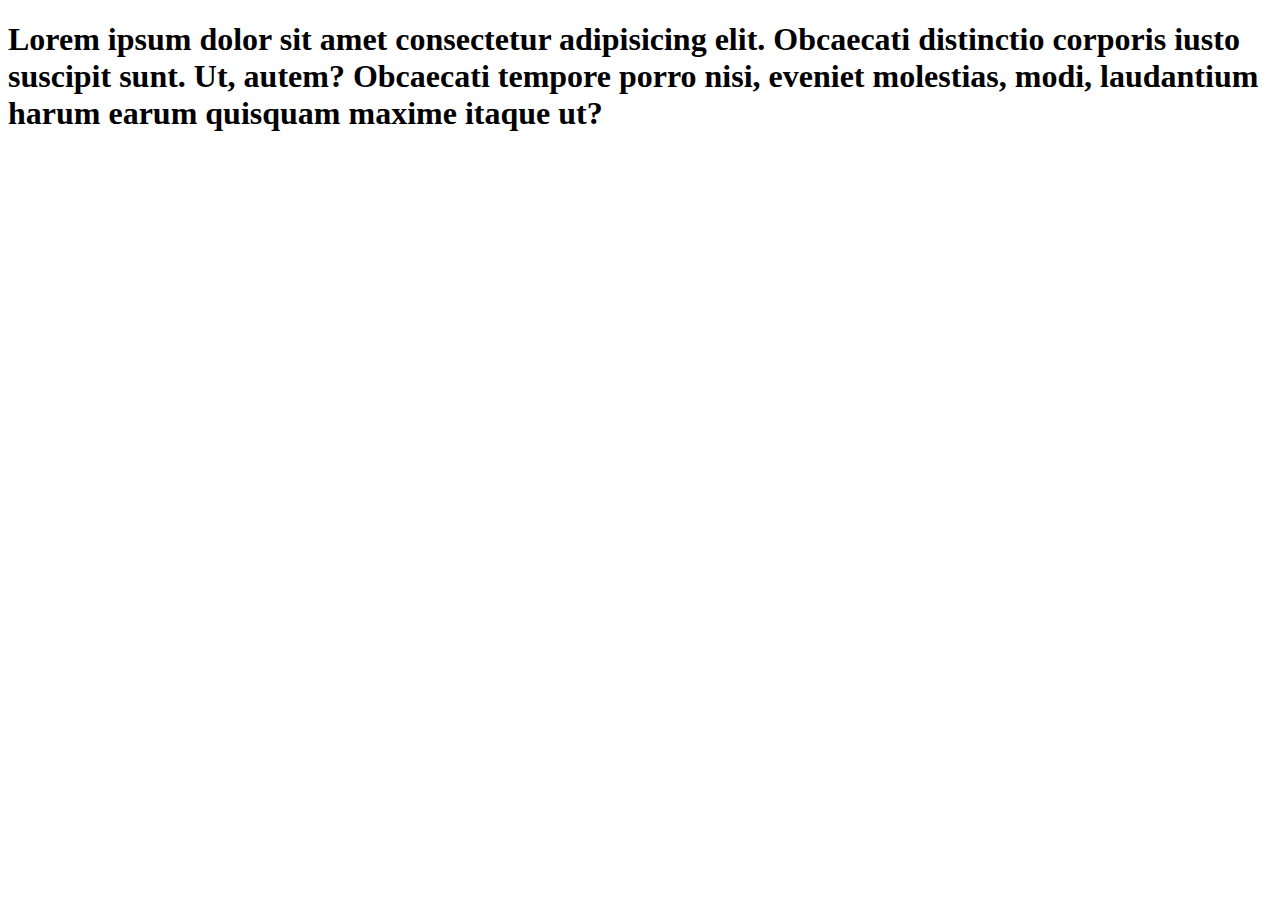
==== home.html @ 095e7f93 "pastas" ====
<!DOCTYPE html>
<html lang="en">
<head>
    <meta charset="UTF-8">
    <meta http-equiv="X-UA-Compatible" content="IE=edge">
    <meta name="viewport" content="width=device-width, initial-scale=1.0">
    <title>Hotel Trivago</title>
</head>
<body>
    <h1>Lorem ipsum dolor sit amet consectetur adipisicing elit. Obcaecati distinctio corporis iusto suscipit sunt. Ut, autem? Obcaecati tempore porro nisi, eveniet molestias, modi, laudantium harum earum quisquam maxime itaque ut?</h1>
    
</body>
</html>
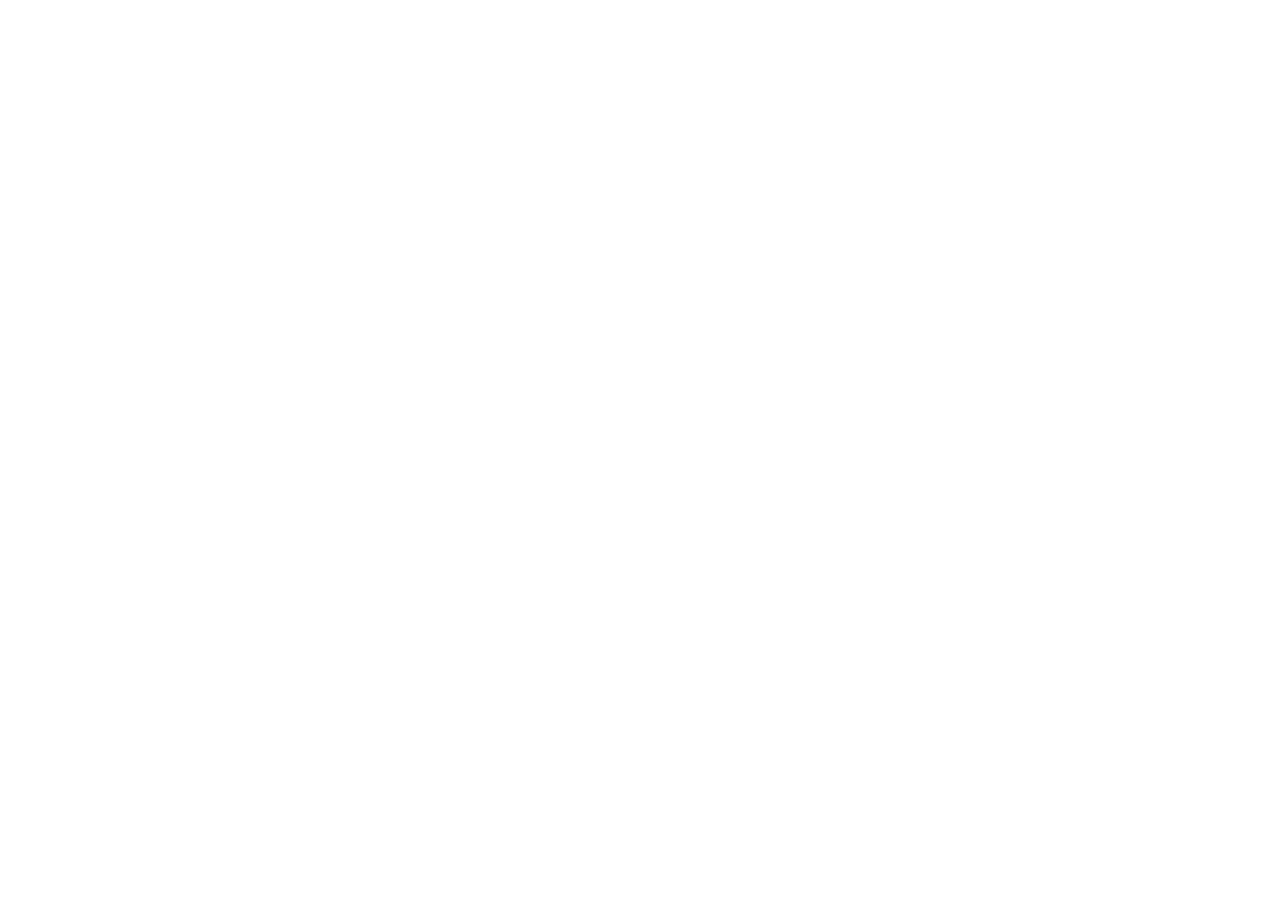
==== commit 5529be66: "up" ====
--- a/home.html
+++ b/home.html
@@ -4,10 +4,10 @@
     <meta charset="UTF-8">
     <meta http-equiv="X-UA-Compatible" content="IE=edge">
     <meta name="viewport" content="width=device-width, initial-scale=1.0">
+    <link rel="stylesheet" href="home.css">
     <title>Hotel Trivago</title>
 </head>
 <body>
-    <h1>Lorem ipsum dolor sit amet consectetur adipisicing elit. Obcaecati distinctio corporis iusto suscipit sunt. Ut, autem? Obcaecati tempore porro nisi, eveniet molestias, modi, laudantium harum earum quisquam maxime itaque ut?</h1>
-    
+
 </body>
 </html>--- a/home.css
+++ b/home.css
@@ -0,0 +1,6 @@
+* {
+    padding: 0;
+    margin: 0;
+    box-sizing: border-box;
+}
+
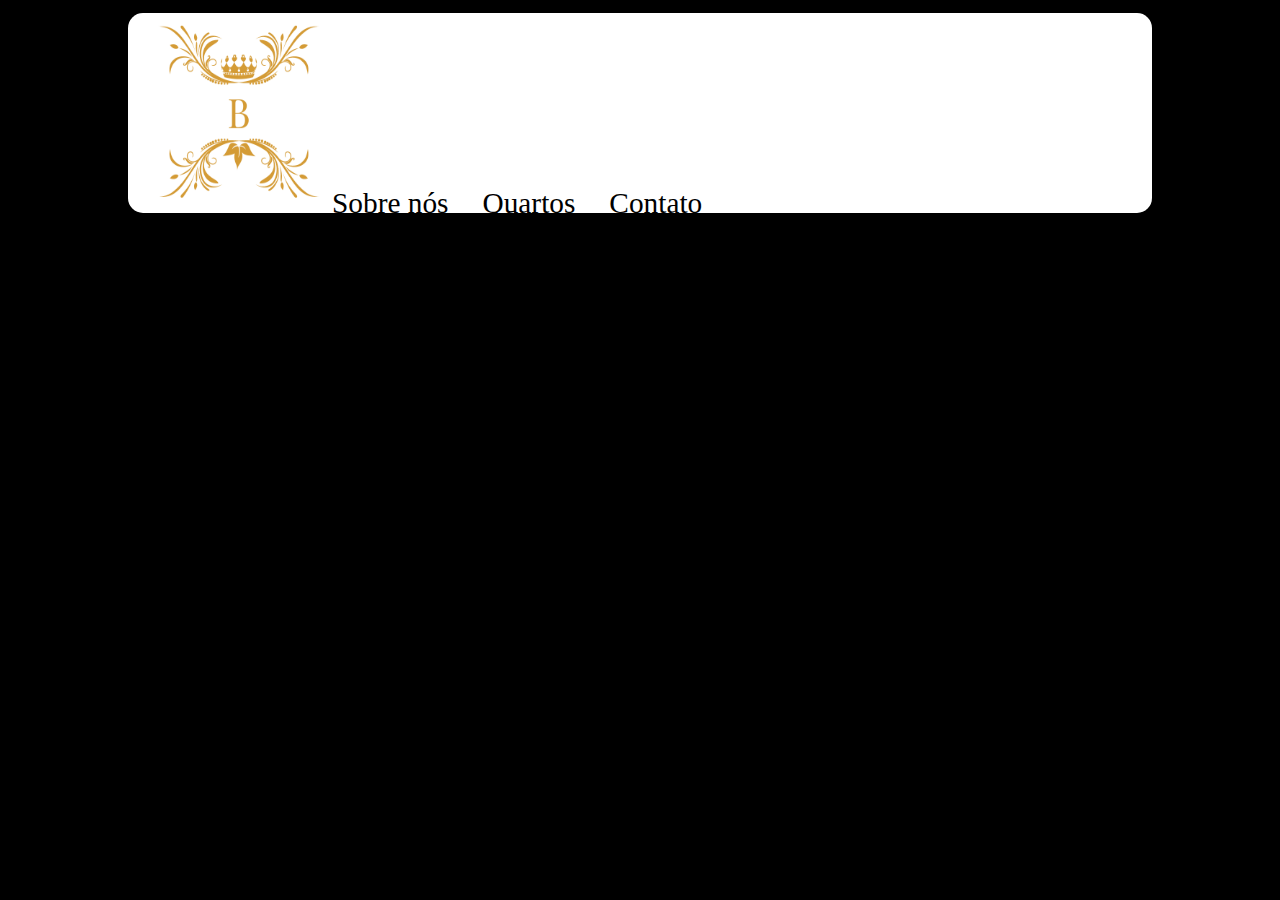
==== commit c31e3cbc: "home" ====
--- a/home.html
+++ b/home.html
@@ -1,13 +1,23 @@
 <!DOCTYPE html>
-<html lang="en">
+<html lang="pt-br">
 <head>
     <meta charset="UTF-8">
     <meta http-equiv="X-UA-Compatible" content="IE=edge">
     <meta name="viewport" content="width=device-width, initial-scale=1.0">
-    <link rel="stylesheet" href="home.css">
-    <title>Hotel Trivago</title>
+    <link rel="stylesheet" href="style/home.css">
+    <link rel="shortcut icon" href="img/favicon/favicon.ico" type="image/x-icon">
+    <title>Bristoff</title>
 </head>
 <body>
-
+    <div class="nav">
+        <img src="img/favicon/logo.new.png" alt="Logo hotel Bristoff">
+        <a href="#">Sobre nós</a>
+        <a href="#">Quartos</a>
+        <a href="#">Contato</a>
+        <div class="conta">
+            <a href="#">Login</a>
+            <a href="#">Cadastre-se</a>
+        </div><!--conta-->
+    </div><!--nav-->
 </body>
 </html>--- a/style/home.css
+++ b/style/home.css
@@ -0,0 +1,39 @@
+@charset "UTF-8";
+
+* {
+    padding: 0;
+    margin: 0;
+    box-sizing: border-box;
+}
+
+.nav {
+    width: 80vw;
+    height: 200px;
+    background-color: #ffffff;
+    display: inline-block;
+    margin-left: 10vw;
+    margin-right: 10vw;
+    margin-top: 1vw;
+    border-radius: 15px;
+    overflow: hidden;
+}
+
+.nav > img {
+    display: inline-block;
+    height: 200px;
+    width: 200px;
+    overflow: hidden;
+    padding-left: 20px;
+}
+
+.nav > a {
+    font-size: 22pt;
+    color: black;
+    padding-right: 30px;
+    
+}
+
+body {
+    background-color: black;
+}
+
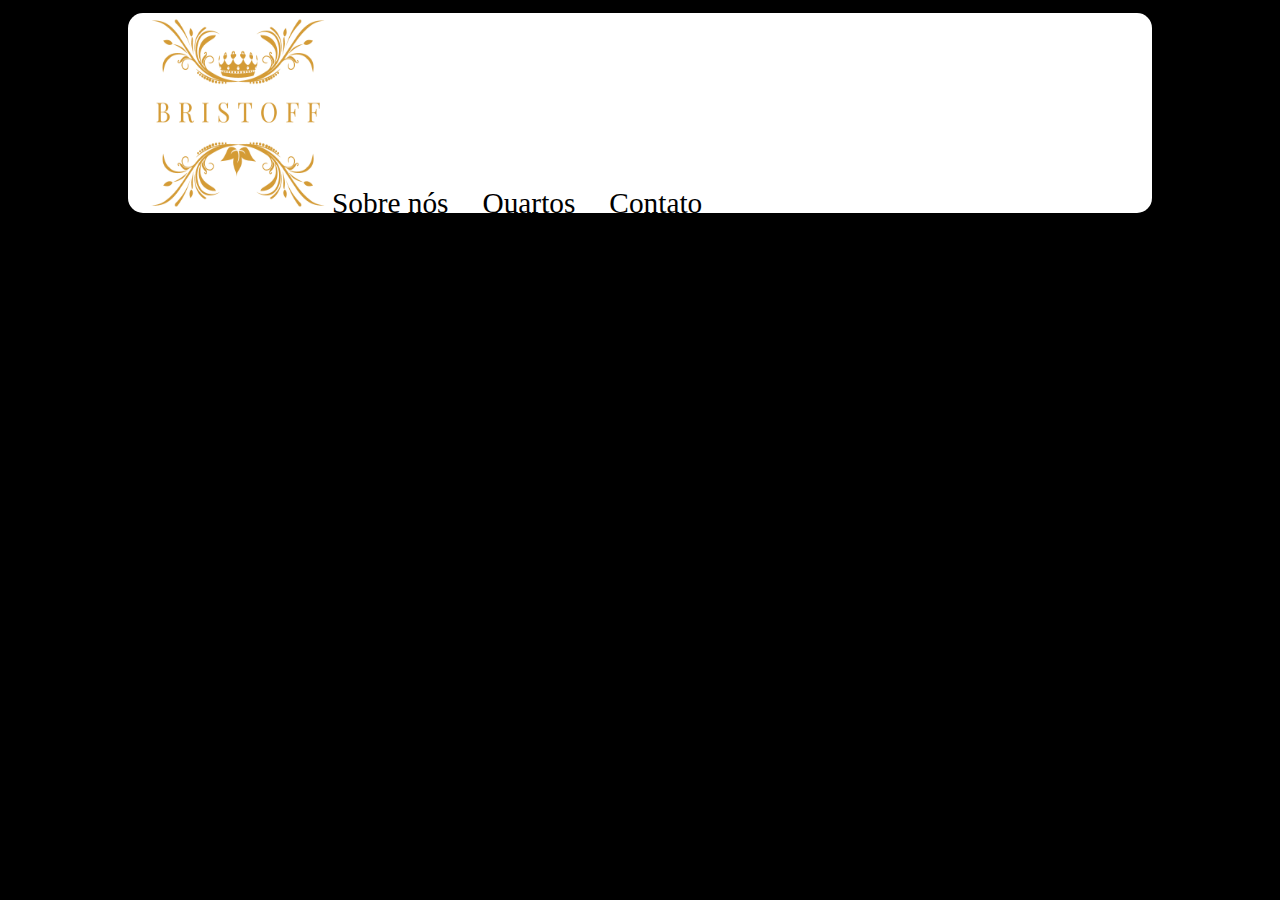
==== commit 7d082cbc: "imgs" ====
--- a/home.html
+++ b/home.html
@@ -10,7 +10,7 @@
 </head>
 <body>
     <div class="nav">
-        <img src="img/favicon/logo.new.png" alt="Logo hotel Bristoff">
+        <img src="img/logo.png" alt="Logo hotel Bristoff">
         <a href="#">Sobre nós</a>
         <a href="#">Quartos</a>
         <a href="#">Contato</a>
--- a/style/home.css
+++ b/style/home.css
@@ -30,7 +30,7 @@
     font-size: 22pt;
     color: black;
     padding-right: 30px;
-    
+
 }
 
 body {
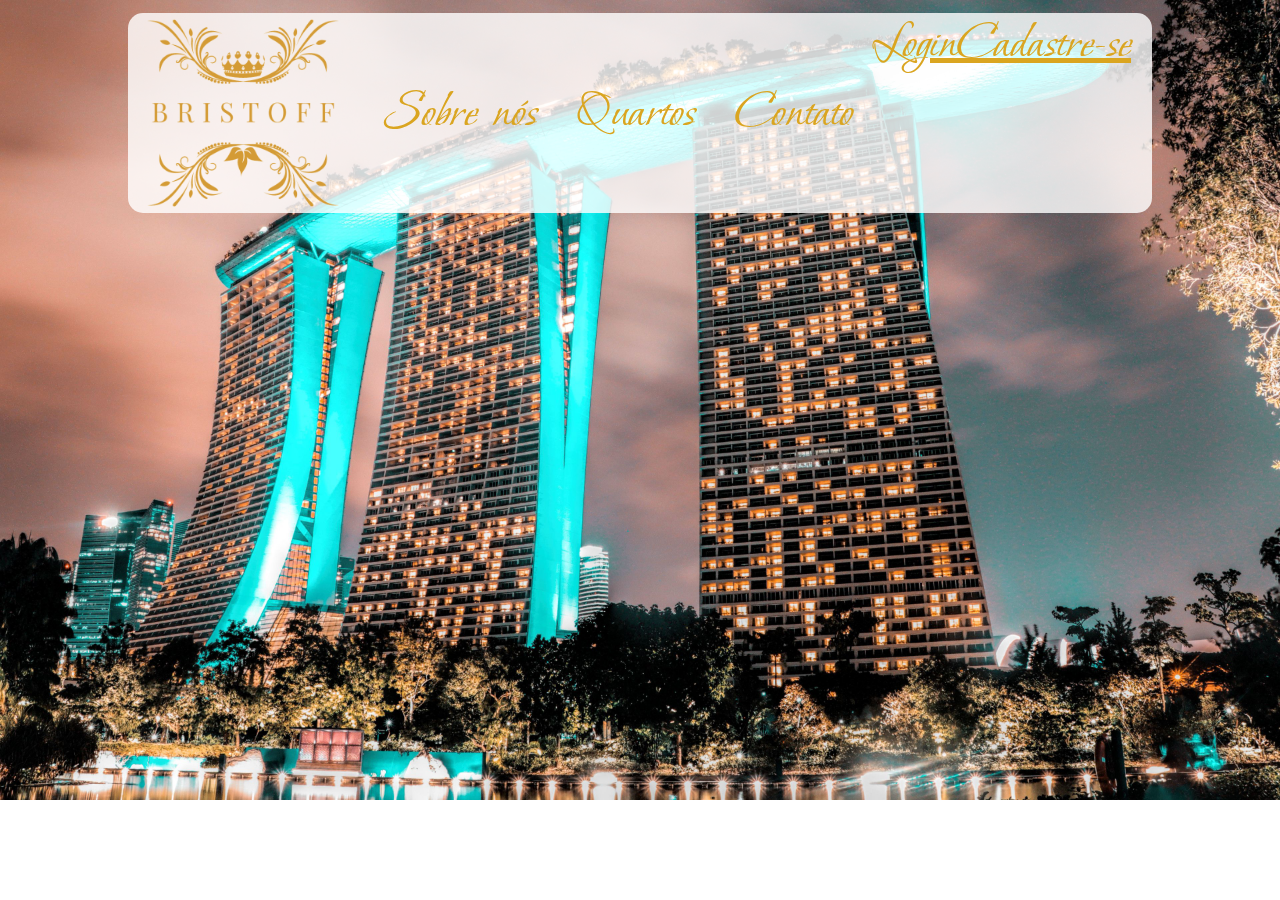
==== commit 3bd355c9: "update home" ====
--- a/home.html
+++ b/home.html
@@ -5,12 +5,15 @@
     <meta http-equiv="X-UA-Compatible" content="IE=edge">
     <meta name="viewport" content="width=device-width, initial-scale=1.0">
     <link rel="stylesheet" href="style/home.css">
-    <link rel="shortcut icon" href="img/favicon/favicon.ico" type="image/x-icon">
+    <link rel="shortcut icon" href="img/favicon/android-chrome-512x512.png" type="image/x-icon">
+    <link rel="preconnect" href="https://fonts.googleapis.com">
+    <link rel="preconnect" href="https://fonts.gstatic.com" crossorigin>
+    <link href="https://fonts.googleapis.com/css2?family=Bonheur+Royale&display=swap" rel="stylesheet">
     <title>Bristoff</title>
 </head>
 <body>
     <div class="nav">
-        <img src="img/logo.png" alt="Logo hotel Bristoff">
+        <img src="img/favicon/android-chrome-512x512.png" alt="Logo hotel Bristoff">
         <a href="#">Sobre nós</a>
         <a href="#">Quartos</a>
         <a href="#">Contato</a>
--- a/style/home.css
+++ b/style/home.css
@@ -9,13 +9,13 @@
 .nav {
     width: 80vw;
     height: 200px;
-    background-color: #ffffff;
-    display: inline-block;
+    background-color: #ffffffcf;;
     margin-left: 10vw;
     margin-right: 10vw;
     margin-top: 1vw;
     border-radius: 15px;
     overflow: hidden;
+    display: flex;
 }
 
 .nav > img {
@@ -23,17 +23,35 @@
     height: 200px;
     width: 200px;
     overflow: hidden;
-    padding-left: 20px;
+    margin-left: 15px;
+    margin-right: 20px;
 }
 
 .nav > a {
-    font-size: 22pt;
-    color: black;
-    padding-right: 30px;
+    font-size: 40pt;
+    color: #daa520;
+    padding-right: 20px;
+    font-family: 'Bonheur Royale', cursive;
+    display: block;
+    margin-top: auto;
+    margin-bottom: auto;
+    margin-left: 20px;
+    text-decoration: none;
+}
 
+.conta {
+    display: flex;
+}
+
+.conta > a {
+    font-family: 'Bonheur Royale', cursive;
+    font-size: 40pt;
+    color: #daa520;
 }
 
 body {
-    background-color: black;
+    background-image: url(../img/background-site.jpg);
+    background-size: cover;
+    background-repeat: no-repeat;
 }
 
